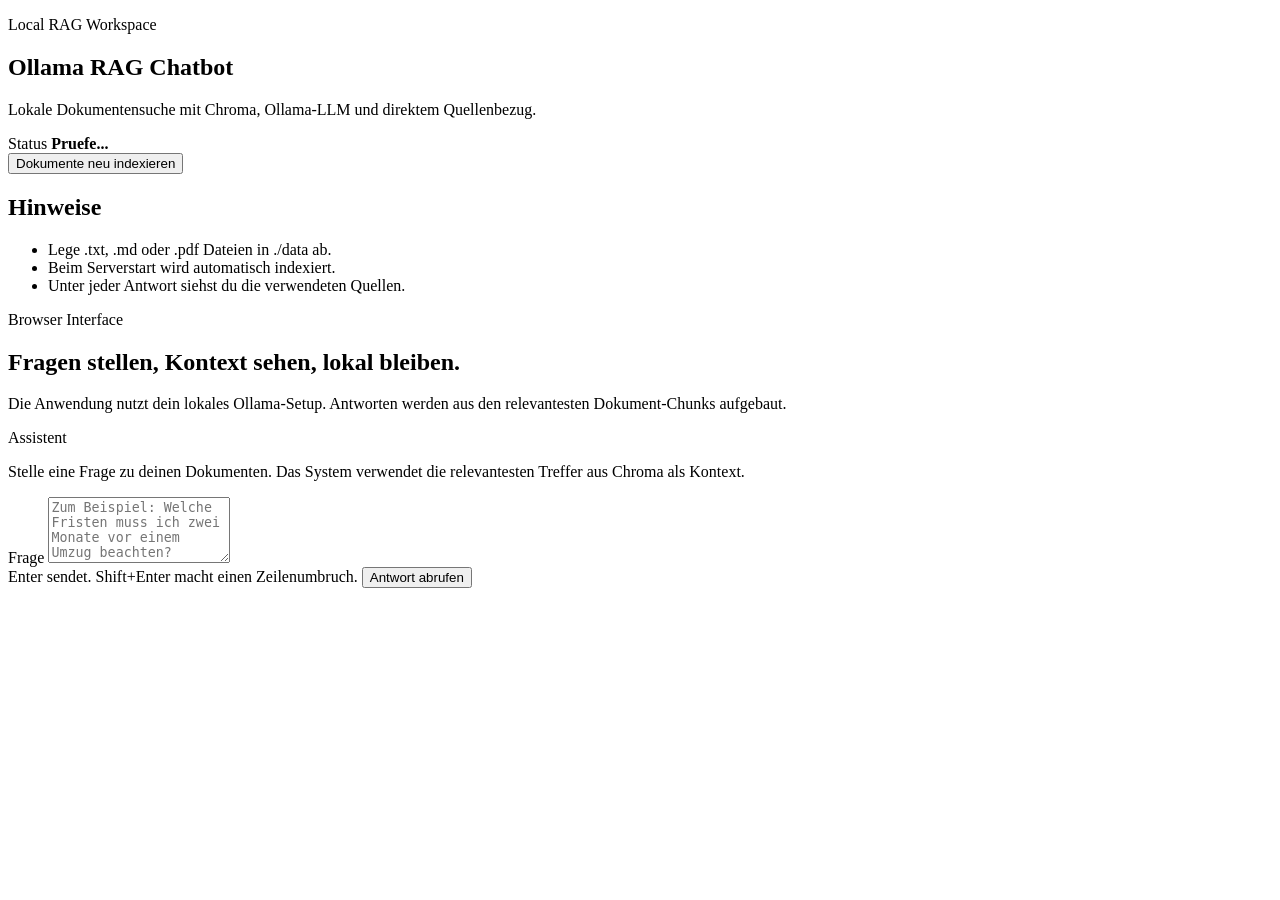
==== src/web/templates/index.html @ e28c0cc3 "First commit" ====
<!DOCTYPE html>
<html lang="de">
<head>
  <meta charset="UTF-8">
  <meta name="viewport" content="width=device-width, initial-scale=1.0">
  <title>Ollama RAG Chatbot</title>
  <link rel="preconnect" href="https://fonts.googleapis.com">
  <link rel="preconnect" href="https://fonts.gstatic.com" crossorigin>
  <link href="https://fonts.googleapis.com/css2?family=Space+Grotesk:wght@400;500;700&family=IBM+Plex+Mono:wght@400;500&display=swap" rel="stylesheet">
  <link rel="stylesheet" href="/static/styles.css">
</head>
<body>
  <div class="page-shell">
    <aside class="sidebar">
      <div>
        <p class="eyebrow">Local RAG Workspace</p>
        <h1>Ollama RAG Chatbot</h1>
        <p class="intro">
          Lokale Dokumentensuche mit Chroma, Ollama-LLM und direktem Quellenbezug.
        </p>
      </div>

      <div class="status-card">
        <div class="status-row">
          <span>Status</span>
          <strong id="health-label">Pruefe...</strong>
        </div>
        <div class="status-meta" id="health-meta"></div>
        <button id="reindex-button" class="secondary-button" type="button">Dokumente neu indexieren</button>
      </div>

      <div class="tips-card">
        <h2>Hinweise</h2>
        <ul>
          <li>Lege .txt, .md oder .pdf Dateien in ./data ab.</li>
          <li>Beim Serverstart wird automatisch indexiert.</li>
          <li>Unter jeder Antwort siehst du die verwendeten Quellen.</li>
        </ul>
      </div>
    </aside>

    <main class="chat-panel">
      <section class="hero-card">
        <p class="eyebrow">Browser Interface</p>
        <h2>Fragen stellen, Kontext sehen, lokal bleiben.</h2>
        <p>
          Die Anwendung nutzt dein lokales Ollama-Setup. Antworten werden aus den relevantesten Dokument-Chunks aufgebaut.
        </p>
      </section>

      <section id="messages" class="messages" aria-live="polite">
        <article class="message assistant-message">
          <div class="message-label">Assistent</div>
          <p>Stelle eine Frage zu deinen Dokumenten. Das System verwendet die relevantesten Treffer aus Chroma als Kontext.</p>
        </article>
      </section>

      <form id="chat-form" class="composer">
        <label class="composer-label" for="question-input">Frage</label>
        <textarea id="question-input" name="question" rows="4" placeholder="Zum Beispiel: Welche Fristen muss ich zwei Monate vor einem Umzug beachten?" required></textarea>
        <div class="composer-actions">
          <span class="hint">Enter sendet. Shift+Enter macht einen Zeilenumbruch.</span>
          <button class="primary-button" type="submit">Antwort abrufen</button>
        </div>
      </form>
    </main>
  </div>

  <template id="message-template">
    <article class="message">
      <div class="message-label"></div>
      <div class="message-body"></div>
      <div class="sources"></div>
    </article>
  </template>

  <script src="/static/app.js" defer></script>
</body>
</html>
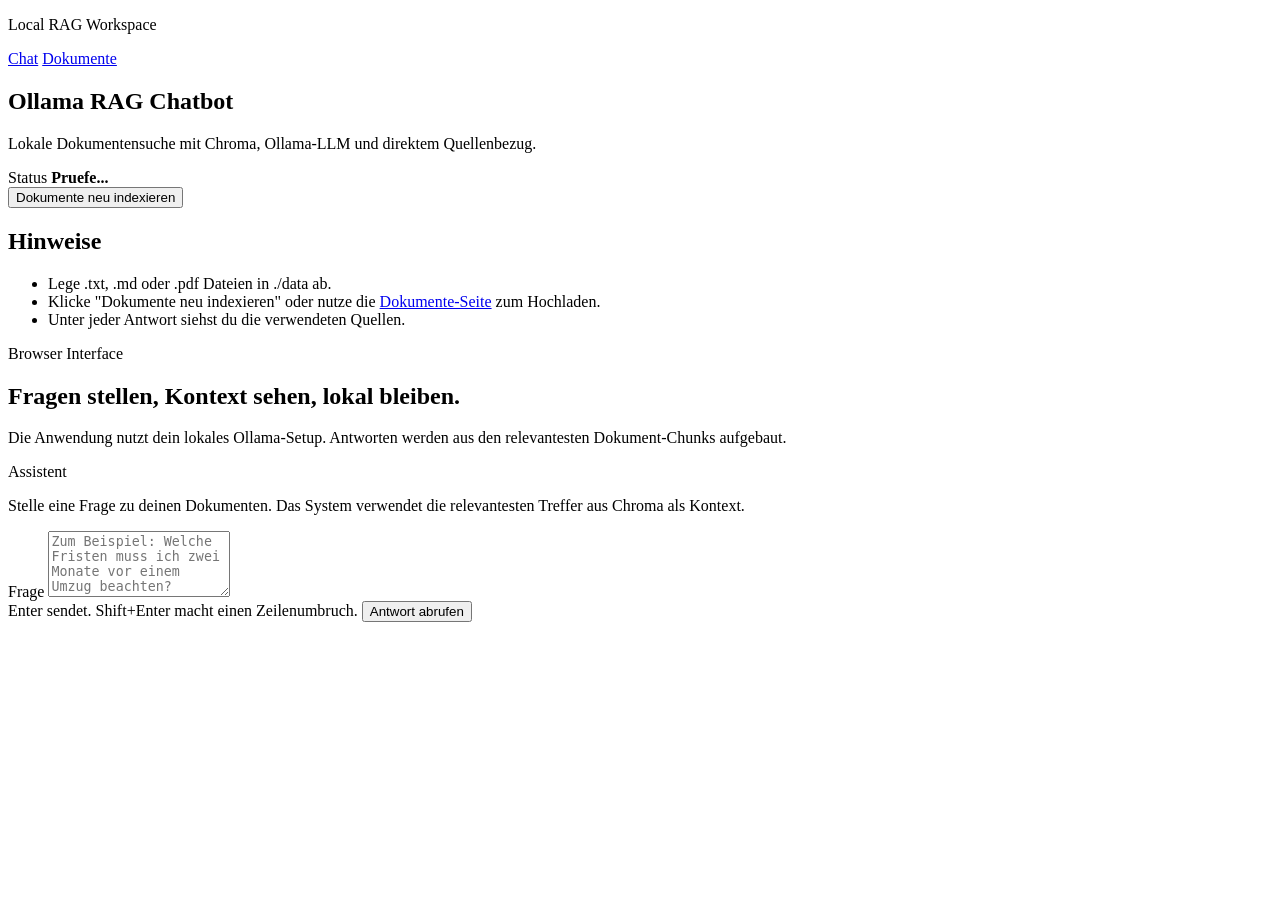
==== commit 2350e40a: "Add document management page" ====
--- a/src/web/templates/index.html
+++ b/src/web/templates/index.html
@@ -14,6 +14,10 @@
     <aside class="sidebar">
       <div>
         <p class="eyebrow">Local RAG Workspace</p>
+        <nav class="top-nav">
+          <a href="/" class="top-nav-link active">Chat</a>
+          <a href="/manage" class="top-nav-link">Dokumente</a>
+        </nav>
         <h1>Ollama RAG Chatbot</h1>
         <p class="intro">
           Lokale Dokumentensuche mit Chroma, Ollama-LLM und direktem Quellenbezug.
@@ -33,7 +37,7 @@
         <h2>Hinweise</h2>
         <ul>
           <li>Lege .txt, .md oder .pdf Dateien in ./data ab.</li>
-          <li>Beim Serverstart wird automatisch indexiert.</li>
+          <li>Klicke "Dokumente neu indexieren" oder nutze die <a href="/manage">Dokumente-Seite</a> zum Hochladen.</li>
           <li>Unter jeder Antwort siehst du die verwendeten Quellen.</li>
         </ul>
       </div>
